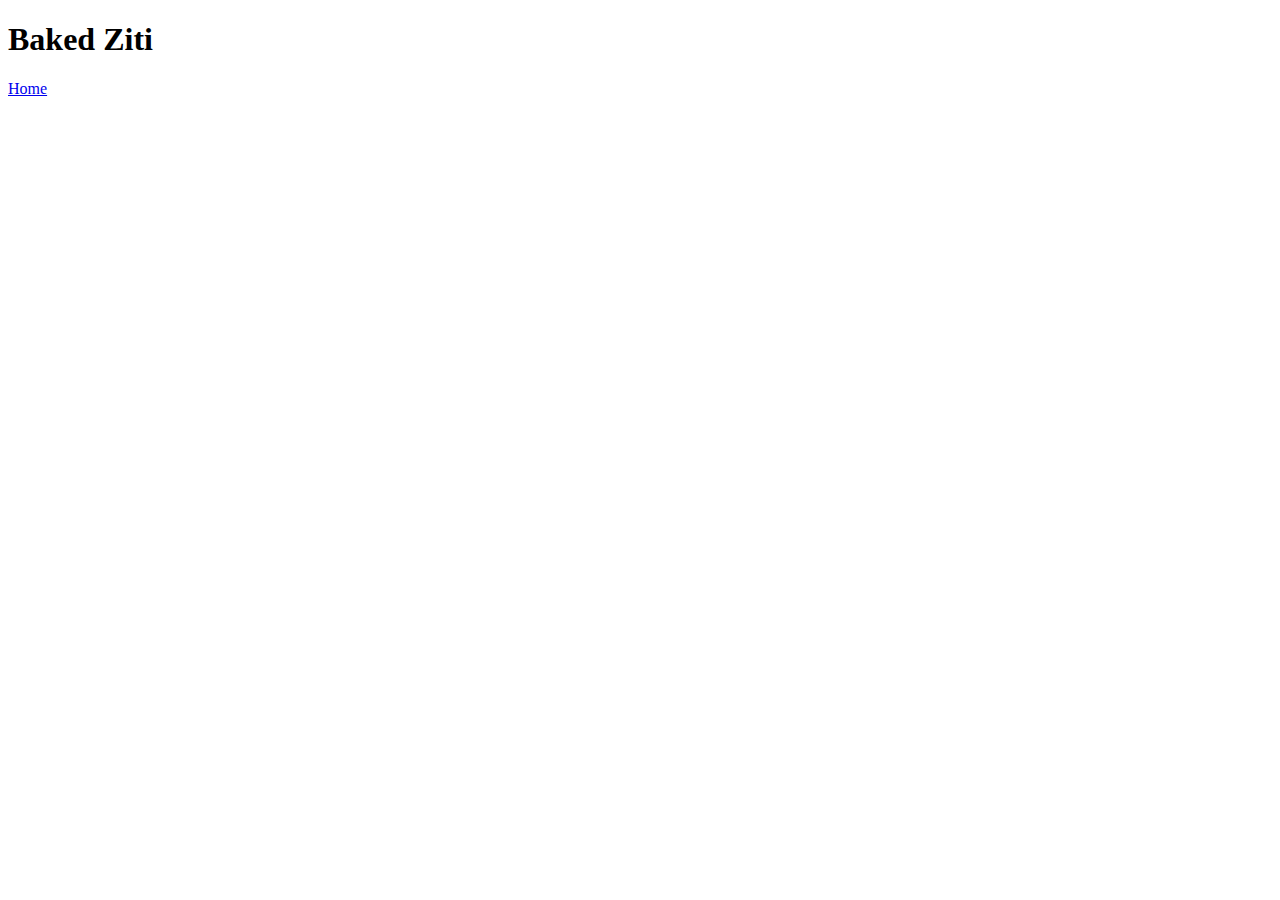
==== recipes/baked-ziti.html @ 8bc75d21 "Create home page and first recipe page" ====
<!DOCTYPE html>
<html lang="en">
<head>
    <meta charset="UTF-8">
    <meta name="viewport" content="width=device-width, initial-scale=1.0">
    <title>Baked Ziti Recipe</title>
</head>
<body>
    <h1>
        Baked Ziti
    </h1>

    <a href="../index.html">Home</a>
</body>
</html>
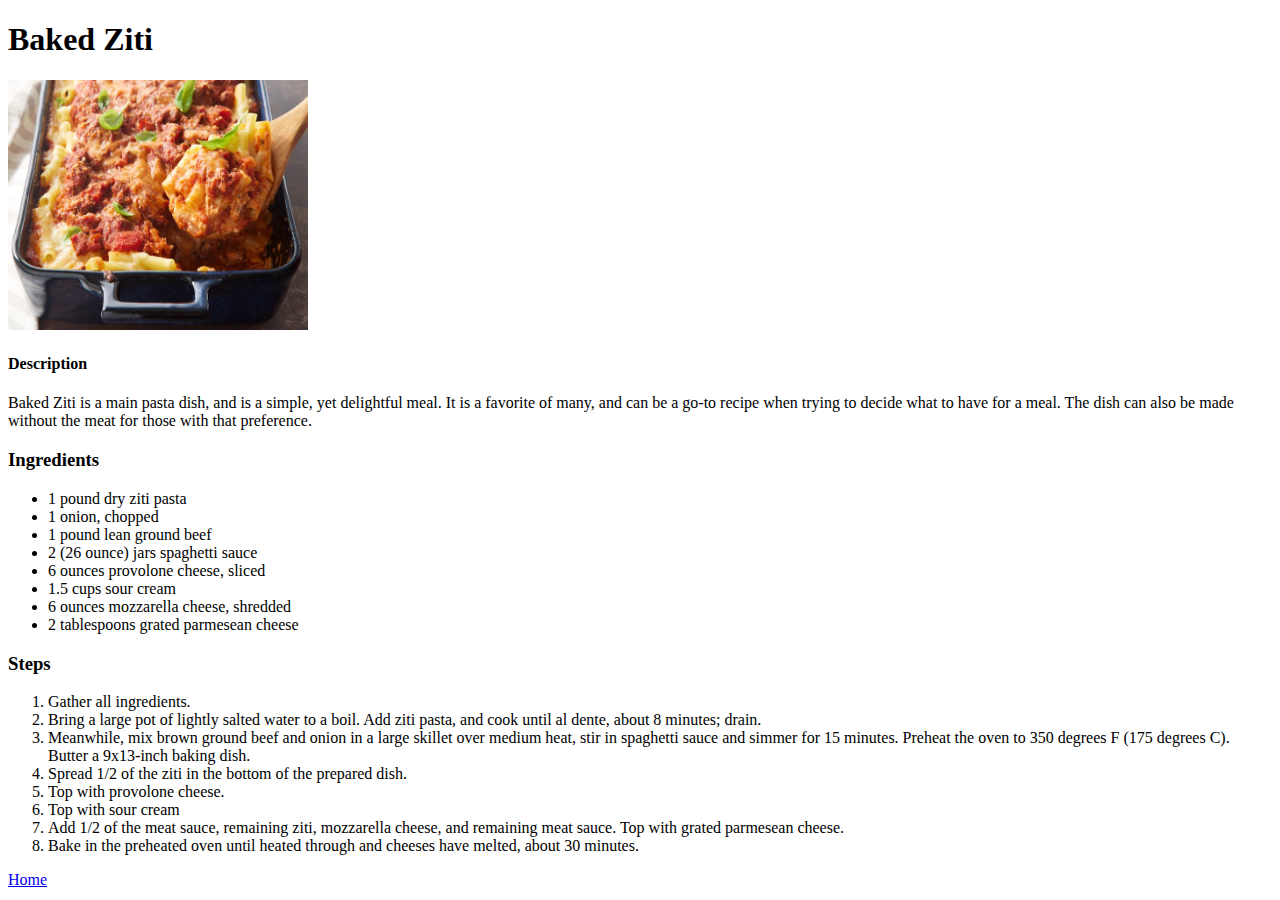
==== commit 34df63d9: "Complete first recipe (baked ziti)" ====
--- a/recipes/baked-ziti.html
+++ b/recipes/baked-ziti.html
@@ -9,6 +9,61 @@
     <h1>
         Baked Ziti
     </h1>
+    <img src="../images/baked-ziti.png"
+    alt="baked-ziti dish"
+    height="250"
+    width="300">
+    <h4>
+        Description
+    </h4>
+    <p>
+        Baked Ziti is a main pasta dish, and is a simple, yet
+        delightful meal. It is a favorite of many, and can be
+        a go-to recipe when trying to decide what to have for 
+        a meal. The dish can also be made without the meat for
+        those with that preference.
+    </p>
+    <h3>
+        Ingredients
+    </h3>
+    <ul>
+        <li>1 pound dry ziti pasta</li>
+        <li>1 onion, chopped</li>
+        <li>1 pound lean ground beef</li>
+        <li>2 (26 ounce) jars spaghetti sauce</li>
+        <li>6 ounces provolone cheese, sliced</li>
+        <li>1.5 cups sour cream</li>
+        <li>6 ounces mozzarella cheese, shredded</li>
+        <li>2 tablespoons grated parmesean cheese</li>
+    </ul>
+    <h3>
+        Steps
+    </h3>
+    <ol>
+        <li>Gather all ingredients.</li>
+        <li>Bring a large pot of lightly salted water to
+            a boil. Add ziti pasta, and cook until al dente,
+            about 8 minutes; drain.
+        </li>
+        <li>Meanwhile, mix brown ground beef and onion in a large
+            skillet over medium heat, stir in spaghetti sauce
+            and simmer for 15 minutes. Preheat the oven to
+            350 degrees F (175 degrees C). Butter a 9x13-inch
+            baking dish.
+        </li>
+        <li>Spread 1/2 of the ziti in the bottom of the prepared
+            dish.
+        </li>
+        <li>Top with provolone cheese.</li>
+        <li>Top with sour cream</li>
+        <li>Add 1/2 of the meat sauce, remaining ziti,
+            mozzarella cheese, and remaining meat sauce. 
+            Top with grated parmesean cheese.
+        </li>
+        <li>Bake in the preheated oven until heated through
+            and cheeses have melted, about 30 minutes.
+        </li>
+    </ol>
 
     <a href="../index.html">Home</a>
 </body>
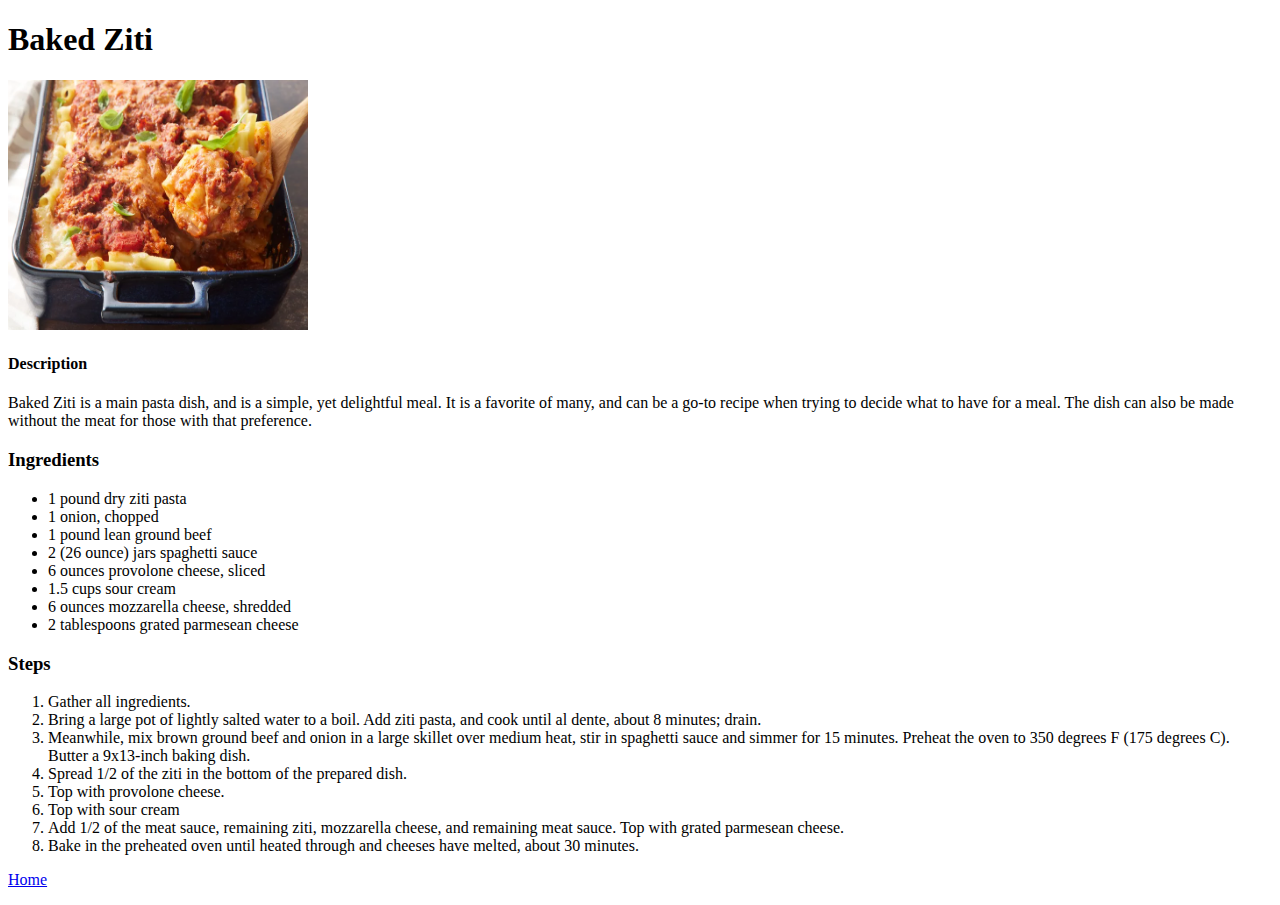
==== commit df64e62b: "Add more recipes to the website" ====
--- a/recipes/baked-ziti.html
+++ b/recipes/baked-ziti.html
@@ -66,5 +66,6 @@
     </ol>
 
     <a href="../index.html">Home</a>
+    <p></p>
 </body>
 </html>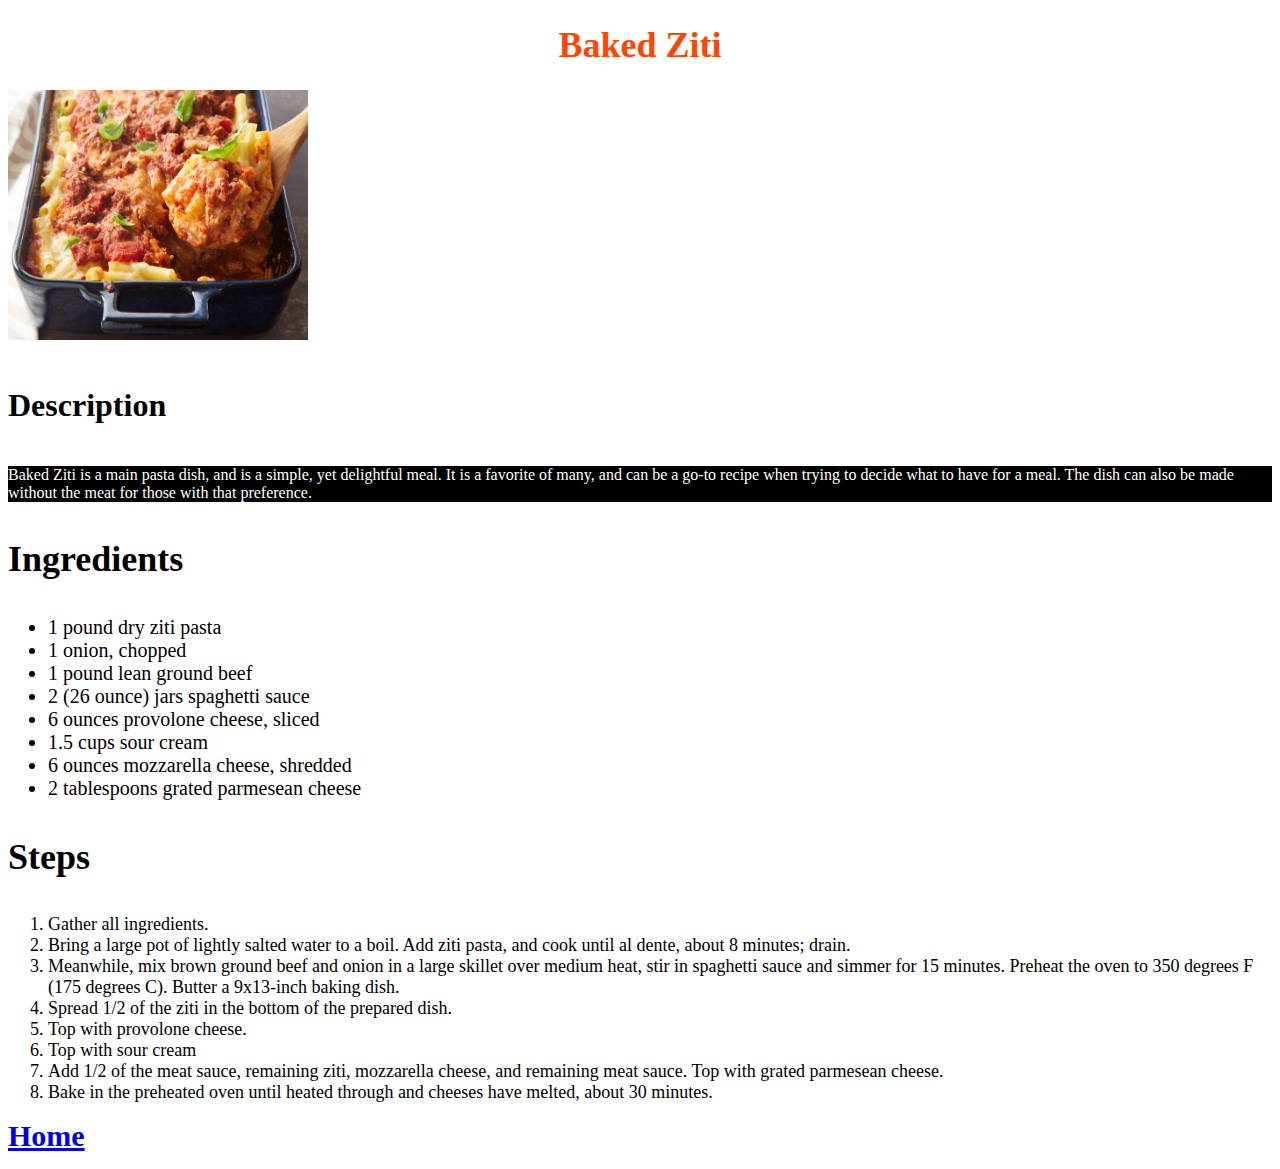
==== commit 5623edc0: "Add CSS to webpages" ====
--- a/recipes/baked-ziti.html
+++ b/recipes/baked-ziti.html
@@ -3,30 +3,33 @@
 <head>
     <meta charset="UTF-8">
     <meta name="viewport" content="width=device-width, initial-scale=1.0">
+    <link rel="stylesheet" href="../styles.css">
     <title>Baked Ziti Recipe</title>
 </head>
 <body>
-    <h1>
+    <h1 class="header">
         Baked Ziti
     </h1>
     <img src="../images/baked-ziti.png"
     alt="baked-ziti dish"
     height="250"
-    width="300">
-    <h4>
+    width="300"
+    class="image">
+    <h4 class="header">
         Description
     </h4>
-    <p>
+    <p class="text">
         Baked Ziti is a main pasta dish, and is a simple, yet
         delightful meal. It is a favorite of many, and can be
         a go-to recipe when trying to decide what to have for 
         a meal. The dish can also be made without the meat for
         those with that preference.
     </p>
-    <h3>
+    <!-- Unordered list of ingredients-->
+    <h3 class="header">
         Ingredients
     </h3>
-    <ul>
+    <ul class="ingredient-list">
         <li>1 pound dry ziti pasta</li>
         <li>1 onion, chopped</li>
         <li>1 pound lean ground beef</li>
@@ -36,10 +39,11 @@
         <li>6 ounces mozzarella cheese, shredded</li>
         <li>2 tablespoons grated parmesean cheese</li>
     </ul>
-    <h3>
+    <!-- Ordered list of directions-->
+    <h3 class="header">
         Steps
     </h3>
-    <ol>
+    <ol class="directions">
         <li>Gather all ingredients.</li>
         <li>Bring a large pot of lightly salted water to
             a boil. Add ziti pasta, and cook until al dente,
@@ -65,7 +69,11 @@
         </li>
     </ol>
 
-    <a href="../index.html">Home</a>
+    <!-- Link to return to homepage-->
+    <a href="../index.html"
+     id="home-link">
+        Home
+    </a>
     <p></p>
 </body>
 </html>--- a/styles.css
+++ b/styles.css
@@ -0,0 +1,49 @@
+/* styles.css for odin-recipes Project: Recipes webpage*/
+
+h1 {
+    color: orangered;
+    font-weight: bold;
+    font-size: 50px;
+    text-align: center;
+}
+
+.recipe {
+    font-size: 25px;
+}
+
+.ingredient-list li {
+    font-family: Georgia, 'Times New Roman', Times, serif;
+    font-size: 20px;
+    font-weight: 500;
+}
+
+.directions li {
+    font-size: 18px;
+}
+
+#home-link {
+    font-weight: bold;
+    font-size: 30px;
+}
+
+.header {
+    font-weight: bold;
+    font-size: 36px;
+}
+
+h4.header {
+    font-size: 32px;
+}
+
+img {
+    text-align: center;
+}
+
+.image {
+    text-align: center;
+}
+
+.text {
+    background-color: black;
+    color: white;
+}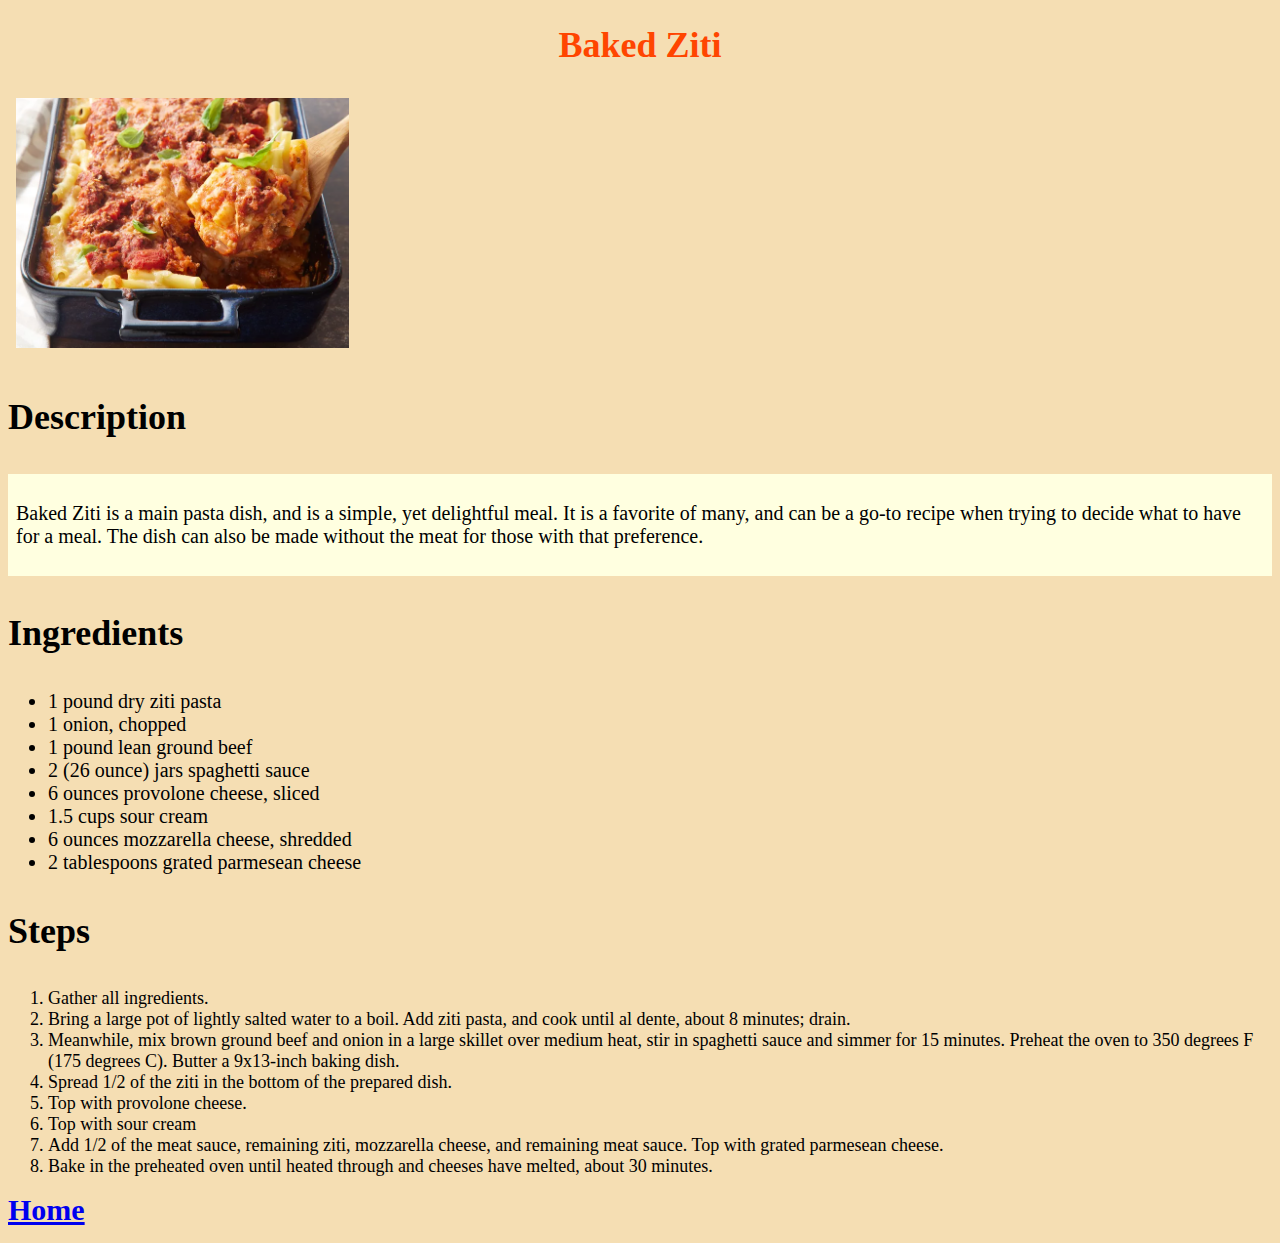
==== commit 223c3ee7: "Organize CSS file" ====
--- a/recipes/baked-ziti.html
+++ b/recipes/baked-ziti.html
@@ -10,21 +10,21 @@
     <h1 class="header">
         Baked Ziti
     </h1>
-    <img src="../images/baked-ziti.png"
-    alt="baked-ziti dish"
-    height="250"
-    width="300"
-    class="image">
-    <h4 class="header">
+    <div class="image">
+        <img src="../images/baked-ziti.png" alt="baked-ziti dish" height="250" width="auto">
+    </div>
+    <h3 class="header">
         Description
-    </h4>
-    <p class="text">
-        Baked Ziti is a main pasta dish, and is a simple, yet
-        delightful meal. It is a favorite of many, and can be
-        a go-to recipe when trying to decide what to have for 
-        a meal. The dish can also be made without the meat for
-        those with that preference.
-    </p>
+    </h3>
+    <div class="blank-background">
+        <p class="description">
+            Baked Ziti is a main pasta dish, and is a simple, yet
+            delightful meal. It is a favorite of many, and can be
+            a go-to recipe when trying to decide what to have for 
+            a meal. The dish can also be made without the meat for
+            those with that preference.
+        </p>
+    </div>
     <!-- Unordered list of ingredients-->
     <h3 class="header">
         Ingredients
--- a/styles.css
+++ b/styles.css
@@ -1,4 +1,6 @@
 /* styles.css for odin-recipes Project: Recipes webpage*/
+
+/* Type Selectors */
 
 h1 {
     color: orangered;
@@ -7,9 +9,46 @@
     text-align: center;
 }
 
+body {
+    background: wheat;
+}
+
+/* Class Selectors (single class) */
+
 .recipe {
     font-size: 25px;
 }
+
+.header {
+    font-weight: bold;
+    font-size: 36px;
+}
+
+.image {
+    display: block;
+    margin: 0 auto;
+    padding: 8px;
+}
+
+.description {
+    color: black;
+    font-size: 20px;
+}
+
+.blank-background {
+    background-color: lightyellow;
+    padding: 8px;
+    border: 4px black;
+}
+
+/* ID Selectors */
+
+#home-link {
+    font-weight: bold;
+    font-size: 30px;
+}
+
+/* Descendant Combinators */
 
 .ingredient-list li {
     font-family: Georgia, 'Times New Roman', Times, serif;
@@ -21,29 +60,3 @@
     font-size: 18px;
 }
 
-#home-link {
-    font-weight: bold;
-    font-size: 30px;
-}
-
-.header {
-    font-weight: bold;
-    font-size: 36px;
-}
-
-h4.header {
-    font-size: 32px;
-}
-
-img {
-    text-align: center;
-}
-
-.image {
-    text-align: center;
-}
-
-.text {
-    background-color: black;
-    color: white;
-}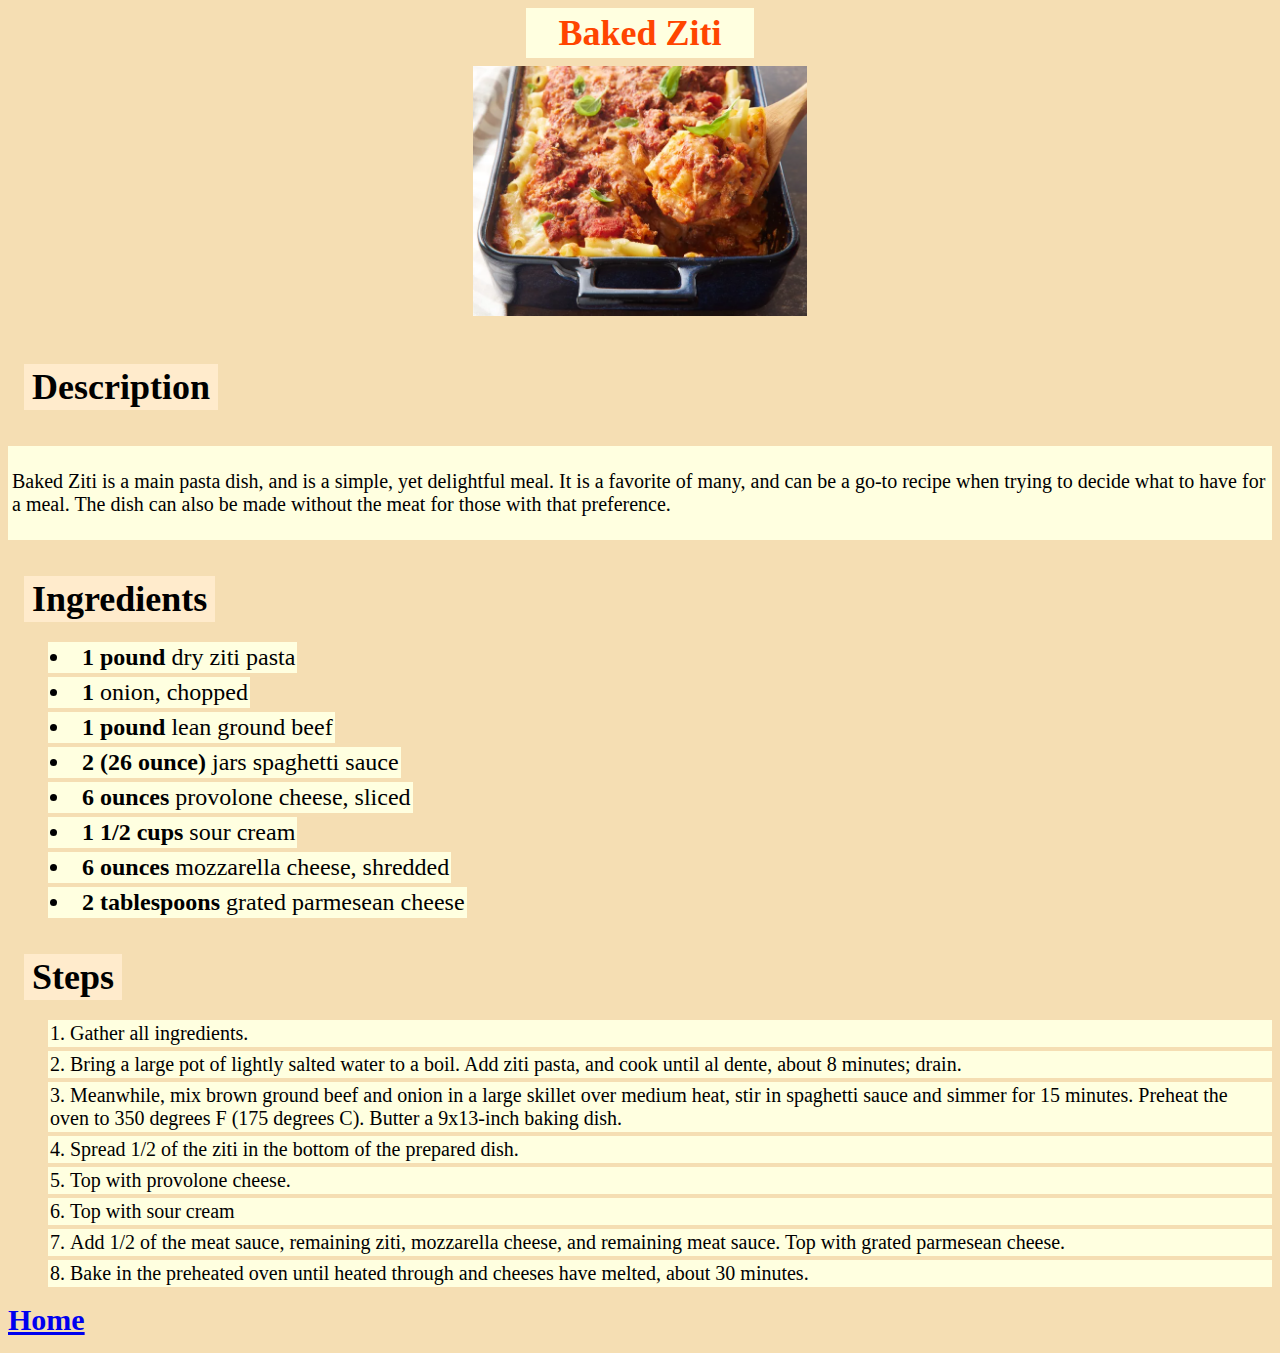
==== commit 6257959a: "Add CSS stylization to website" ====
--- a/recipes/baked-ziti.html
+++ b/recipes/baked-ziti.html
@@ -7,7 +7,7 @@
     <title>Baked Ziti Recipe</title>
 </head>
 <body>
-    <h1 class="header">
+    <h1 class="header main">
         Baked Ziti
     </h1>
     <div class="image">
@@ -30,14 +30,14 @@
         Ingredients
     </h3>
     <ul class="ingredient-list">
-        <li>1 pound dry ziti pasta</li>
-        <li>1 onion, chopped</li>
-        <li>1 pound lean ground beef</li>
-        <li>2 (26 ounce) jars spaghetti sauce</li>
-        <li>6 ounces provolone cheese, sliced</li>
-        <li>1.5 cups sour cream</li>
-        <li>6 ounces mozzarella cheese, shredded</li>
-        <li>2 tablespoons grated parmesean cheese</li>
+        <li><strong>1 pound</strong> dry ziti pasta</li>
+        <li><strong>1</strong> onion, chopped</li>
+        <li><strong>1 pound</strong> lean ground beef</li>
+        <li><strong>2 (26 ounce)</strong> jars spaghetti sauce</li>
+        <li><strong>6 ounces</strong> provolone cheese, sliced</li>
+        <li><strong>1 1/2 cups</strong> sour cream</li>
+        <li><strong>6 ounces</strong> mozzarella cheese, shredded</li>
+        <li><strong>2 tablespoons</strong> grated parmesean cheese</li>
     </ul>
     <!-- Ordered list of directions-->
     <h3 class="header">
--- a/styles.css
+++ b/styles.css
@@ -13,20 +13,49 @@
     background: wheat;
 }
 
+strong {
+    font-weight: 800;
+}
+
+ol, ul {
+    font-size: 16px;
+    margin-top: -16px;
+}
+
+/* Chaining Selectors */
+div.image {
+    width: fit-content;
+    margin: 0 auto;
+}
+
+.header.main {
+    width: fit-content;
+    background-color: lightyellow;
+    margin: 0 auto;
+    padding: 4px 32px;
+}
+
 /* Class Selectors (single class) */
 
 .recipe {
     font-size: 25px;
 }
 
+.recipe-links {
+    margin-top: 16px;
+}
+
 .header {
+    width:fit-content;
     font-weight: bold;
     font-size: 36px;
+    margin-left: 16px;
+    padding: 2px 8px;
+    background-color: rgb(255, 235, 204)
 }
 
 .image {
     display: block;
-    margin: 0 auto;
     padding: 8px;
 }
 
@@ -37,8 +66,8 @@
 
 .blank-background {
     background-color: lightyellow;
-    padding: 8px;
-    border: 4px black;
+    width: fit-content;
+    padding: 4px;
 }
 
 /* ID Selectors */
@@ -46,17 +75,35 @@
 #home-link {
     font-weight: bold;
     font-size: 30px;
+    padding-bottom: 16px;
 }
 
 /* Descendant Combinators */
 
+.recipe-links li {
+    background-color: lightyellow;
+    width: fit-content;
+    margin-bottom: 4px;
+    padding: 4px;
+    list-style-position: inside;
+}
+
 .ingredient-list li {
+    background-color: lightyellow;
     font-family: Georgia, 'Times New Roman', Times, serif;
-    font-size: 20px;
     font-weight: 500;
+    font-size: 24px;
+    width: fit-content;
+    margin-bottom: 4px;
+    padding: 2px;
+    list-style-position: inside;
 }
 
 .directions li {
-    font-size: 18px;
+    background-color: lightyellow;
+    font-size: 20px;
+    margin-bottom: 4px;
+    padding: 2px;
+    list-style-position: inside;
 }
 
